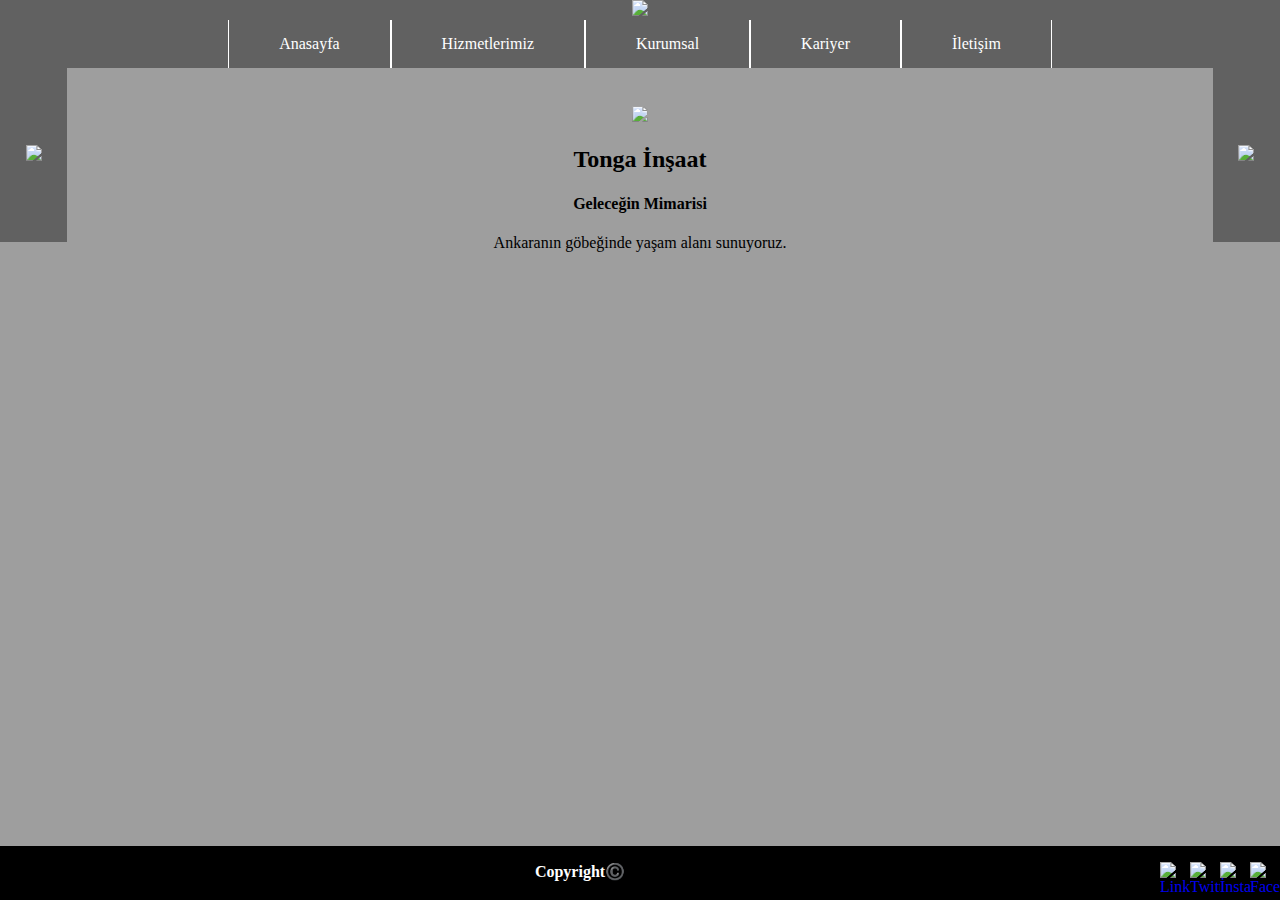
==== index.html @ 284e1baf "Add files via upload" ====
<!DOCTYPE html>
<html>
<head>
	<meta charset="utf-8">
	<style>
		body{
	margin: 0;
	font-family: cursive;
}

.logo {
	text-align: center;
	background-color: #616161;

}

header {
	width: 100%;
	background-color: #616161
}

.menu ul {
	margin: 0;
	padding: 0;
	list-style: none;
	display: flex;
	justify-content: center;
}

.menu li {
	border-right: 1px solid #ffffff;
}

.menu li {
	border-left: 1px solid #ffffff;
}

.menu li:hover {
	background-color: rgba(0,0,0,0.3);
}

.menu li a{
	display: block;
	padding: 15px 50px;
	color: #ffffff;
	text-decoration: none;
}

.gizlireklam {
	background-color: #616161;
	text-align: center;
	display: none;
	padding: 2%;
}

.reklam1 {
	float: left;
	padding: 6% 2%;
	background-color: #616161;
}

.reklam2 {
	background-color: #616161;
	float: right;
	padding: 6% 2%
}

.anayazi {
	text-align: center;
	padding: 3%
}

.anayazi2 {
	display: none;
	padding: 2%
}

@media (max-width: 800px) {
	.anayazi {
		display: none;
	}

	.anayazi2 {
		display: block;
	}


	.reklam1 {
		display: none;
	}

	.reklam2 {
		display: none;
	}

	.gizlireklam {
		display: block;
	}

	.menu ul {
		display: block;
	}

	.menu ul li {
		float: none;
	}

	.menu ul li {
		border-right: none; border-left: none; border-bottom: 1px solid #ffffff; border-top: 1px solid #ffffff; text-align: center;
	}

}

	</style>
	<title>Tonga İnşaat - Anasayfa</title>
	
	<meta name="viewport" content="width=device-width, initial-scale=1.0">
</head>

<body bgcolor="#9E9E9E">
	<div class="logo">
		<img src="resimler/logo1.png" style="width:75%">
	</div>
	<header style="width: 100%">
		<nav class="menu">
			<ul>
				<li><a href="index.html">Anasayfa</a></li>
				<li><a href="hizmetlerimiz.html">Hizmetlerimiz</a></li>
				<li><a href="kurumsal.html">Kurumsal</a></li>
				<li><a href="kariyer.html">Kariyer</a></li>
				<li><a href="iletisim.html">İletişim</a></li>
			</ul>
		</nav>
	</header>

	<div class="gizlireklam">
		<a href="mailto:mehmetatonga@gmail.com=İş birliği teklifi..."><img src="resimler/gizlireklam.png" style=" width: 80%"></a>
	</div>

	<div class="reklam1">
		<a href="mailto:mehmetatonga@gmail.com=İş birliği teklifi..."><img src="resimler/reklam.png" style="width: 100%"></a>
	</div>

	<div class="reklam2">
		<a href="mailto:mehmetatonga@gmail.com=İş birliği teklifi..."><img src="resimler/reklam.png" style="width: 100%"></a>
	</div>

	<div align="center" class="anayazi" style="background-color: #9E9E9E">
		<img src="resimler/arka.jpg" style="width: 50%">
		<h2>Tonga İnşaat</h2>
		<h4>Geleceğin Mimarisi</h4>
		<p>Ankaranın göbeğinde yaşam alanı sunuyoruz.</p><br>
	</div>

	<div align="center" class="anayazi2" style="background-color: #9E9E9E">
		<img src="resimler/arka.jpg" style="width: 90%">
		<h2>Tonga İnşaat</h2>
		<h4>Geleceğin Mimarisi</h4>
		<p>Ankaranın göbeğinde yaşam alanı sunuyoruz.</p><br><br>
	</div>
	


</body>
<footer style=" bottom: 0; position: fixed; width: 100%; text-align: center; background-color: #000000; height: 6%; color: white;">
	<div style="text-align: center;">
		<p><b>Copyright©️</b>
	
			<a href="https://www.facebook.com/" target="_blank"><img src="resimler/face.png" title="Facebook" alt="Facebook" style=" float: right; width: 30px; height: 30px;"></a>
			<a href="https://www.instagram.com/" target="_blank"><img src="resimler/instagram1.png" title="İnstagram" alt="İnstagram" style=" float: right; width: 30px; height: 30px;"></a>
			<a href="https://twitter.com/login" target="_blank"><img src="resimler/twitter.png" title="Twitter" alt="Twitter" style=" float: right; width: 30px; height: 30px;"></a>
			<a href="https://tr.linkedin.com/" target="_blank"><img src="resimler/linkedin.png" title="LinkedIn" alt="LinkedIn" style=" float: right; width: 30px; height: 30px;"></a>

		</p>
		
	</div>
</footer>
</html>
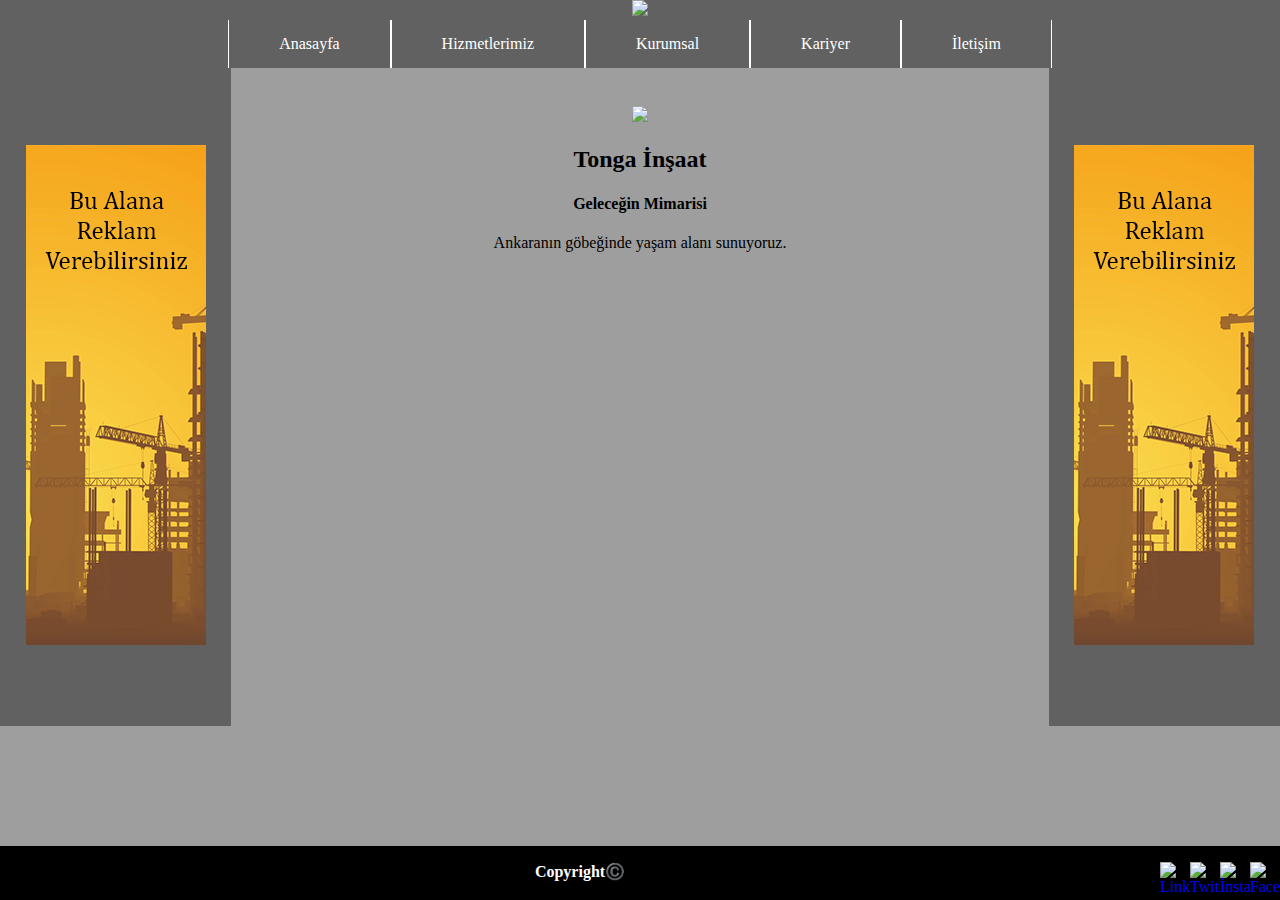
==== commit 60e8d023: "Update index.html" ====
--- a/index.html
+++ b/index.html
@@ -134,15 +134,15 @@
 	</header>
 
 	<div class="gizlireklam">
-		<a href="mailto:mehmetatonga@gmail.com=İş birliği teklifi..."><img src="resimler/gizlireklam.png" style=" width: 80%"></a>
+		<a href="mailto:mehmetatonga@gmail.com=İş birliği teklifi..."><img src="gizlireklam.png" style=" width: 80%"></a>
 	</div>
 
 	<div class="reklam1">
-		<a href="mailto:mehmetatonga@gmail.com=İş birliği teklifi..."><img src="resimler/reklam.png" style="width: 100%"></a>
+		<a href="mailto:mehmetatonga@gmail.com=İş birliği teklifi..."><img src="reklam.png" style="width: 100%"></a>
 	</div>
 
 	<div class="reklam2">
-		<a href="mailto:mehmetatonga@gmail.com=İş birliği teklifi..."><img src="resimler/reklam.png" style="width: 100%"></a>
+		<a href="mailto:mehmetatonga@gmail.com=İş birliği teklifi..."><img src="reklam.png" style="width: 100%"></a>
 	</div>
 
 	<div align="center" class="anayazi" style="background-color: #9E9E9E">
@@ -175,4 +175,4 @@
 		
 	</div>
 </footer>
-</html>+</html>
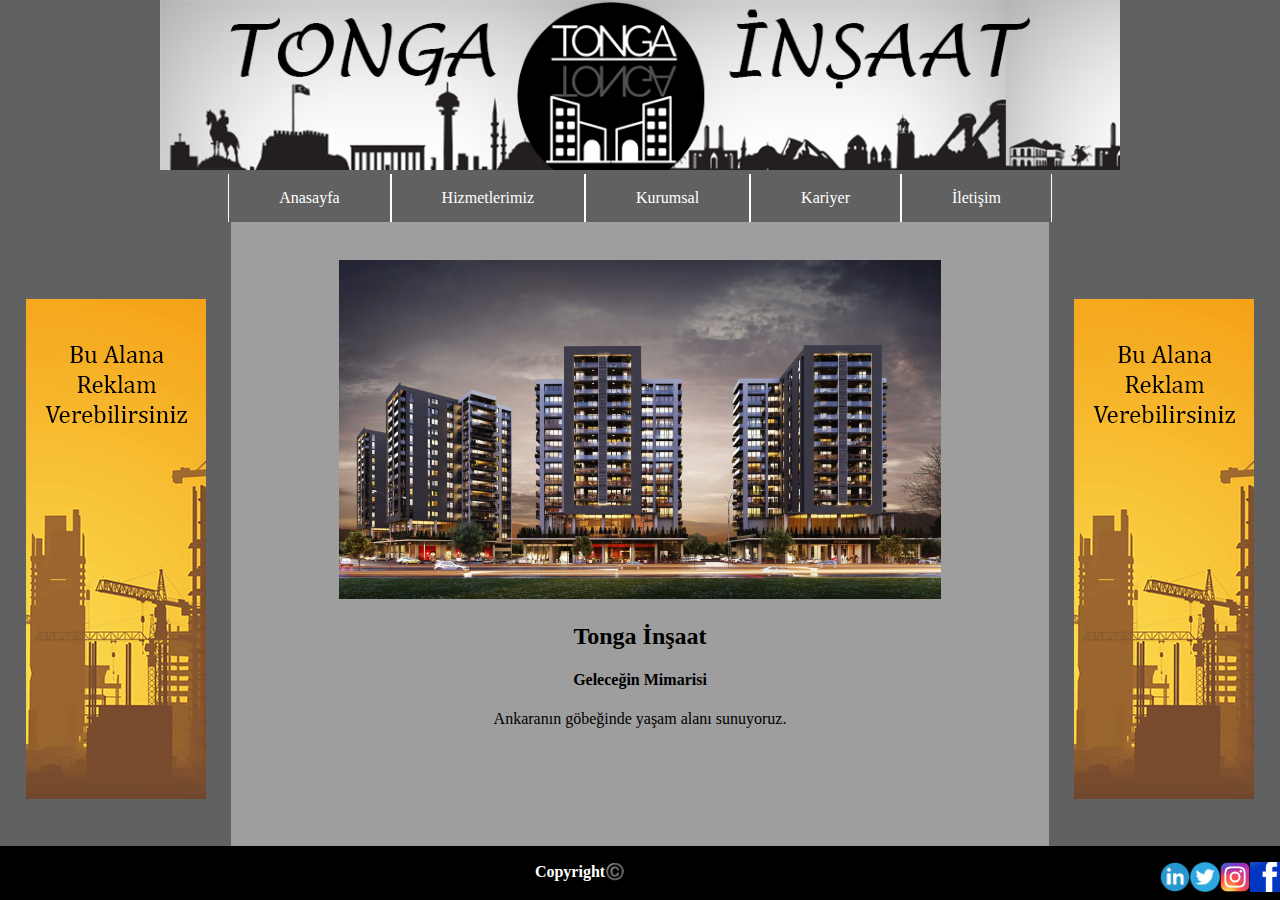
==== commit 31d33ed5: "Update index.html" ====
--- a/index.html
+++ b/index.html
@@ -119,7 +119,7 @@
 
 <body bgcolor="#9E9E9E">
 	<div class="logo">
-		<img src="resimler/logo1.png" style="width:75%">
+		<img src="logo1.png" style="width:75%">
 	</div>
 	<header style="width: 100%">
 		<nav class="menu">
@@ -146,14 +146,14 @@
 	</div>
 
 	<div align="center" class="anayazi" style="background-color: #9E9E9E">
-		<img src="resimler/arka.jpg" style="width: 50%">
+		<img src="arka.jpg" style="width: 50%">
 		<h2>Tonga İnşaat</h2>
 		<h4>Geleceğin Mimarisi</h4>
 		<p>Ankaranın göbeğinde yaşam alanı sunuyoruz.</p><br>
 	</div>
 
 	<div align="center" class="anayazi2" style="background-color: #9E9E9E">
-		<img src="resimler/arka.jpg" style="width: 90%">
+		<img src="arka.jpg" style="width: 90%">
 		<h2>Tonga İnşaat</h2>
 		<h4>Geleceğin Mimarisi</h4>
 		<p>Ankaranın göbeğinde yaşam alanı sunuyoruz.</p><br><br>
@@ -166,10 +166,10 @@
 	<div style="text-align: center;">
 		<p><b>Copyright©️</b>
 	
-			<a href="https://www.facebook.com/" target="_blank"><img src="resimler/face.png" title="Facebook" alt="Facebook" style=" float: right; width: 30px; height: 30px;"></a>
-			<a href="https://www.instagram.com/" target="_blank"><img src="resimler/instagram1.png" title="İnstagram" alt="İnstagram" style=" float: right; width: 30px; height: 30px;"></a>
-			<a href="https://twitter.com/login" target="_blank"><img src="resimler/twitter.png" title="Twitter" alt="Twitter" style=" float: right; width: 30px; height: 30px;"></a>
-			<a href="https://tr.linkedin.com/" target="_blank"><img src="resimler/linkedin.png" title="LinkedIn" alt="LinkedIn" style=" float: right; width: 30px; height: 30px;"></a>
+			<a href="https://www.facebook.com/" target="_blank"><img src="face.png" title="Facebook" alt="Facebook" style=" float: right; width: 30px; height: 30px;"></a>
+			<a href="https://www.instagram.com/" target="_blank"><img src="instagram1.png" title="İnstagram" alt="İnstagram" style=" float: right; width: 30px; height: 30px;"></a>
+			<a href="https://twitter.com/login" target="_blank"><img src="twitter.png" title="Twitter" alt="Twitter" style=" float: right; width: 30px; height: 30px;"></a>
+			<a href="https://tr.linkedin.com/" target="_blank"><img src="linkedin.png" title="LinkedIn" alt="LinkedIn" style=" float: right; width: 30px; height: 30px;"></a>
 
 		</p>
 		
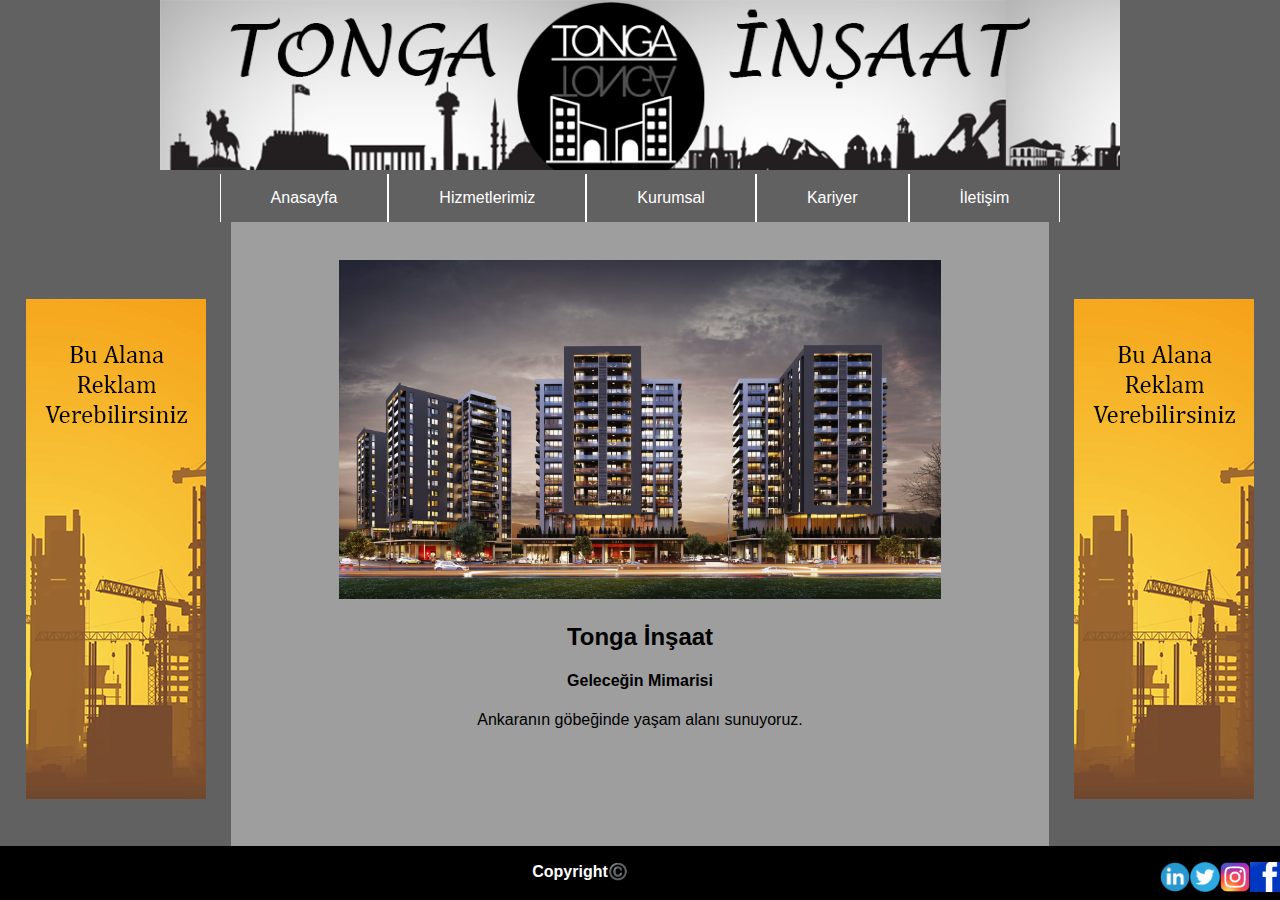
==== commit 292a0404: "Update index.html" ====
--- a/index.html
+++ b/index.html
@@ -5,7 +5,7 @@
 	<style>
 		body{
 	margin: 0;
-	font-family: cursive;
+	font-family: sans-serif;
 }
 
 .logo {
